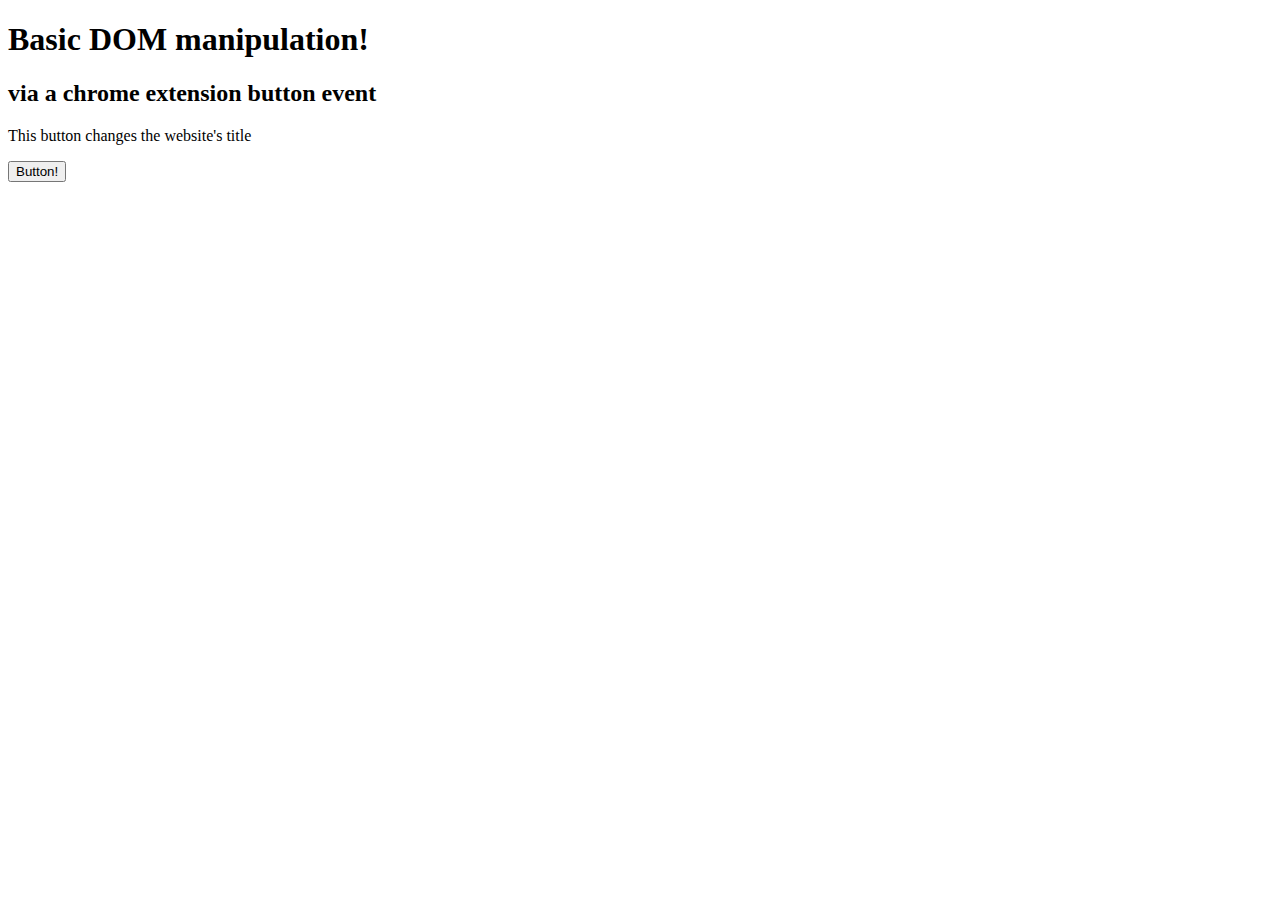
==== popup.html @ a9844e07 "added chrome extension template" ====
<!doctype html>
<html>
<head>
    <title>Basic DOM manipulation!</title>
    <script src="popup.js"></script>
</head>
<body>
    <h1>Basic DOM manipulation!</h1>
    <h2>via a chrome extension button event</h2>
    <p>This button changes the website's title</p>
    <button id="checkPage">Button!</button>
</body>
</html>
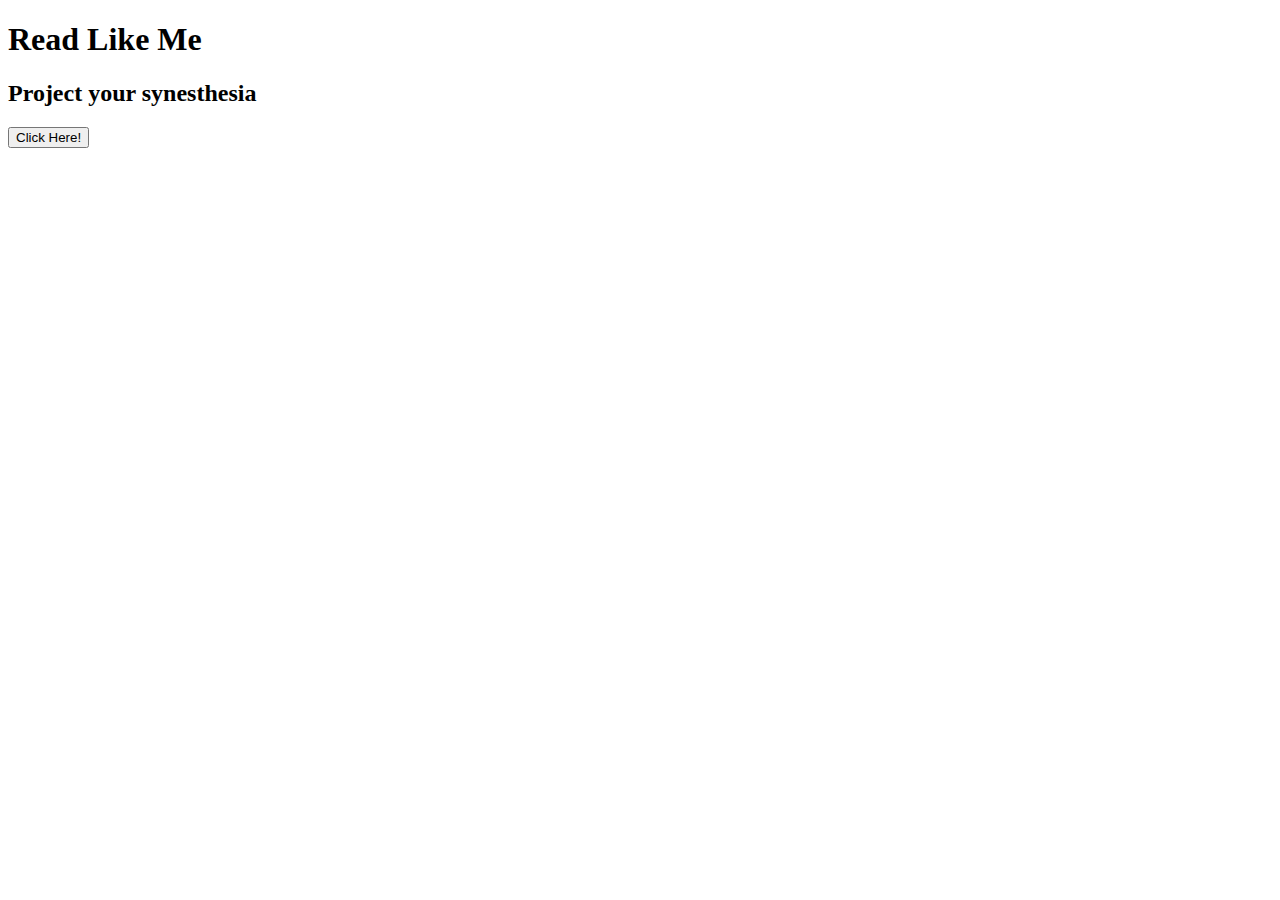
==== commit 242c72fb: "updated readme and popup.html" ====
--- a/popup.html
+++ b/popup.html
@@ -1,13 +1,12 @@
 <!doctype html>
 <html>
 <head>
-    <title>Basic DOM manipulation!</title>
+    <title>Read Like Me</title>
     <script src="popup.js"></script>
 </head>
 <body>
-    <h1>Basic DOM manipulation!</h1>
-    <h2>via a chrome extension button event</h2>
-    <p>This button changes the website's title</p>
-    <button id="checkPage">Button!</button>
+    <h1>Read Like Me</h1>
+    <h2>Project your synesthesia</h2>
+    <button id="checkPage">Click Here!</button>
 </body>
 </html>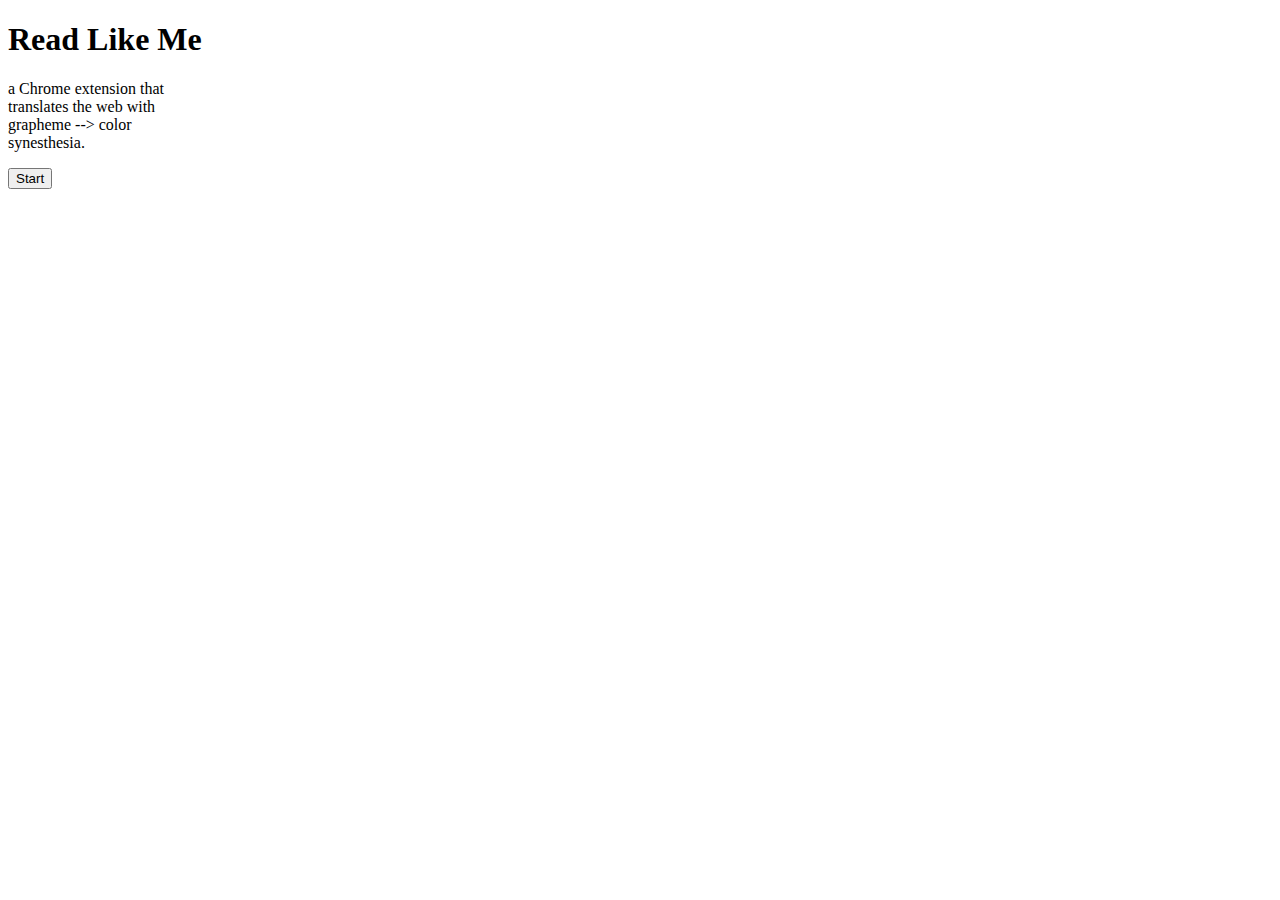
==== commit 90644276: "lots of things" ====
--- a/popup.html
+++ b/popup.html
@@ -1,12 +1,15 @@
 <!doctype html>
 <html>
 <head>
-    <title>Read Like Me</title>
+    <title>Read Like Me lol</title>
+    <link rel="stylesheet" href="style.css">
     <script src="popup.js"></script>
 </head>
 <body>
-    <h1>Read Like Me</h1>
-    <h2>Project your synesthesia</h2>
-    <button id="checkPage">Click Here!</button>
+    <div id="readlikeme">
+      <h1>Read Like Me</h1>
+      <p>a Chrome extension that translates the web with grapheme --> color synesthesia.</p>
+      <button id="checkPage">Start</button>
+    </div>
 </body>
-</html>+</html>
--- a/style.css
+++ b/style.css
@@ -0,0 +1,3 @@
+#readlikeme{
+  width: 200px;
+}
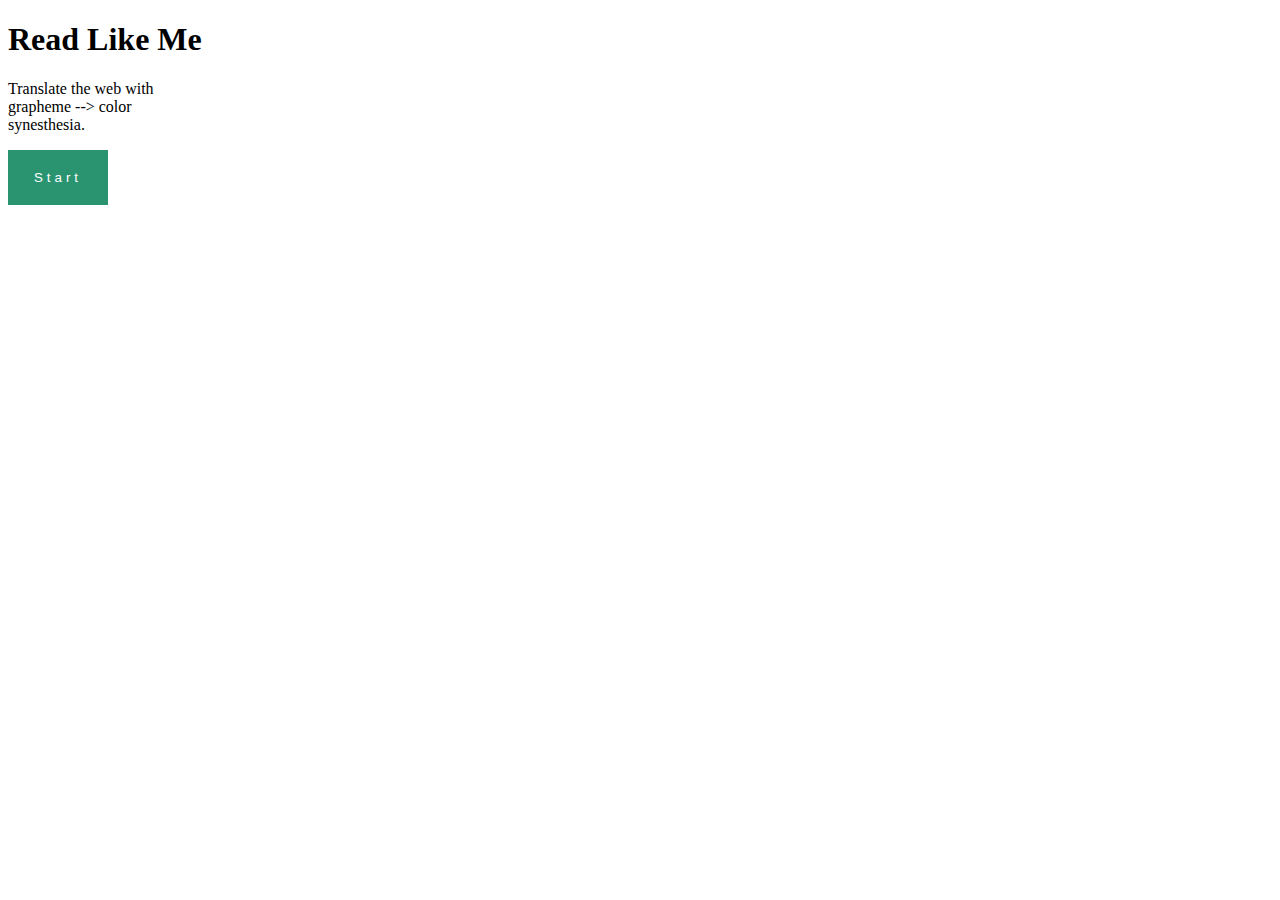
==== commit b79c8a76: "adding initial start button styles" ====
--- a/popup.html
+++ b/popup.html
@@ -8,7 +8,7 @@
 <body>
     <div id="readlikeme">
       <h1>Read Like Me</h1>
-      <p>a Chrome extension that translates the web with grapheme --> color synesthesia.</p>
+      <p>Translate the web with grapheme --> color synesthesia.</p>
       <button id="checkPage">Start</button>
     </div>
 </body>
--- a/style.css
+++ b/style.css
@@ -1,3 +1,18 @@
 #readlikeme{
   width: 200px;
 }
+#checkPage{
+  width: 100px;
+  text-align: center;
+  background-color: #2A9471;
+  border: 0;
+  padding: 20px;
+  outline: 0;
+  color: white;
+  letter-spacing: 4px;
+  transition: .4s;
+}
+
+#checkPage:hover{
+  opacity: .6;
+}
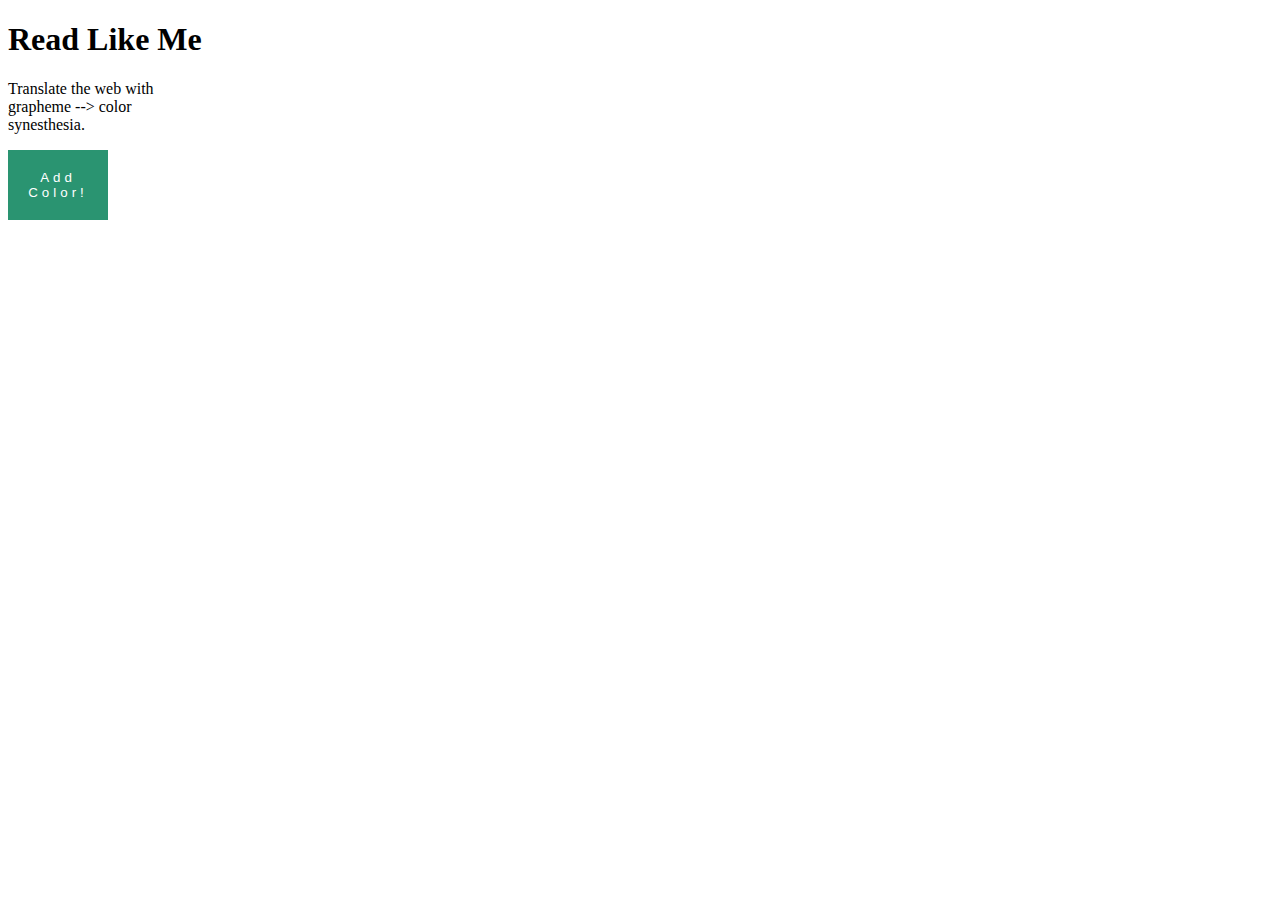
==== commit 7b8271b4: "added transition callback logic" ====
--- a/popup.html
+++ b/popup.html
@@ -3,13 +3,15 @@
 <head>
     <title>Read Like Me lol</title>
     <link rel="stylesheet" href="style.css">
+    <script src="jquery.min.js"></script>
     <script src="popup.js"></script>
+    <script src="button.js"></script>
 </head>
 <body>
     <div id="readlikeme">
       <h1>Read Like Me</h1>
       <p>Translate the web with grapheme --> color synesthesia.</p>
-      <button id="checkPage">Start</button>
+      <button id="checkpage">Add Color!</button>
     </div>
 </body>
 </html>
--- a/style.css
+++ b/style.css
@@ -1,7 +1,7 @@
 #readlikeme{
   width: 200px;
 }
-#checkPage{
+#checkpage{
   width: 100px;
   text-align: center;
   background-color: #2A9471;
@@ -13,6 +13,14 @@
   transition: .4s;
 }
 
-#checkPage:hover{
+#checkpage:hover{
   opacity: .6;
 }
+
+.stop-button{
+  background-color: #df3f3f !important;
+}
+
+.transition{
+  pointer-events: none
+}